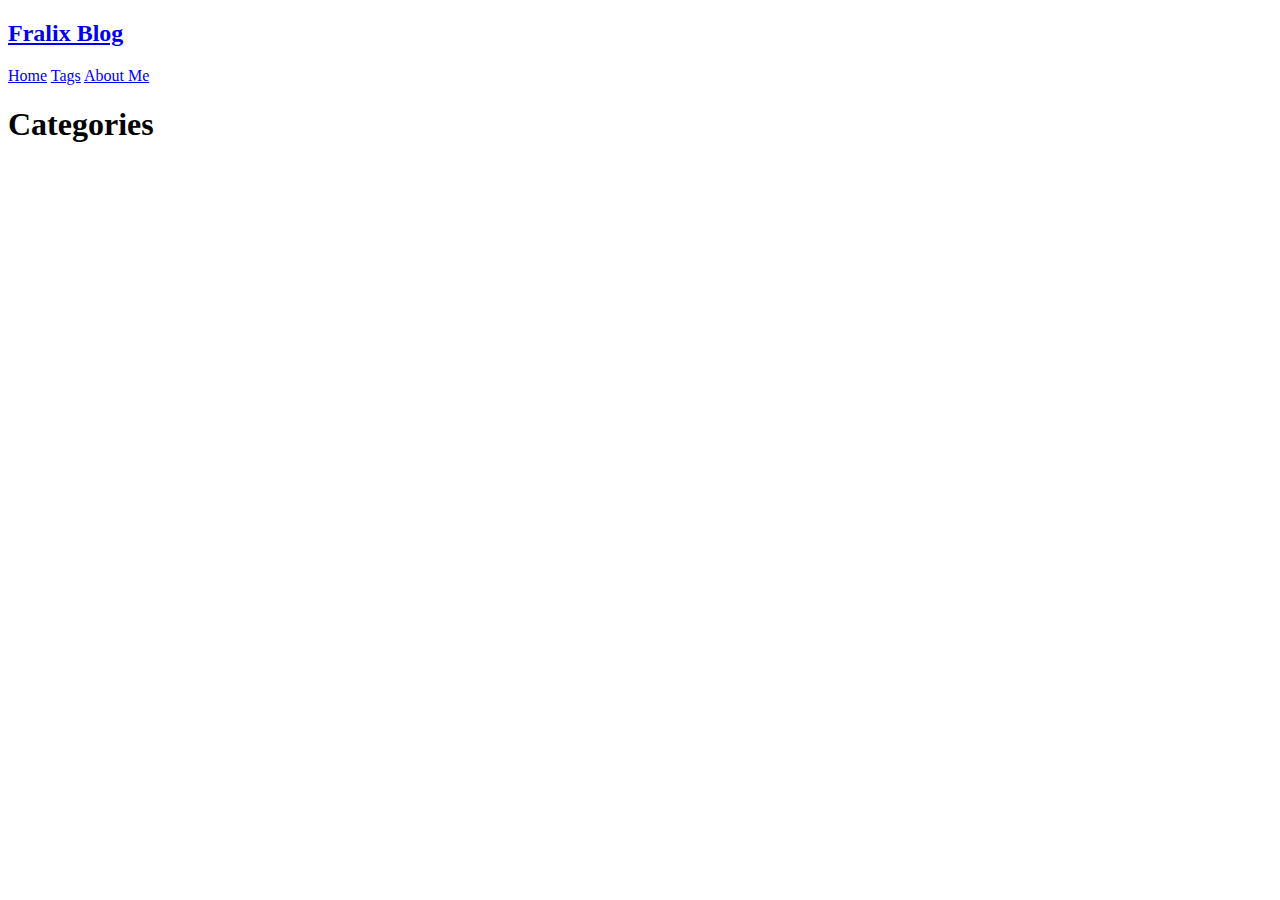
==== categories/index.html @ de162677 "First commit" ====
<!DOCTYPE html>
<html lang="en-us">
<title>Categories | Fralix Blog</title>
<meta charset="utf-8">
<meta name="generator" content="Hugo 0.57.2" />
<meta name="viewport" content="width=device-width, initial-scale=1.0">
<link rel="canonical" href="https://www.fralix.fr/categories/">
<link rel="alternate" type="application/rss+xml" href="/categories/index.xml" title="Fralix Blog">
<link rel="stylesheet" href="https://www.fralix.fr/css/theme.css">
<link rel="stylesheet" href="https://www.fralix.fr/css/classes.css">

<header class="dark">
  <h2><a href="https://www.fralix.fr">Fralix Blog</a></h2>
  <nav>
    
      <a href="/">Home</a>
    
      <a href="/tags/">Tags</a>
    
      <a href="https://www.doyoubuzz.com/alix-frederic">About Me</a>
    
  </nav>
</header>





<article>
  <header><h1>Categories</h1></header>
  <ul class="archive">
  </ul>
  
</article>



</html>
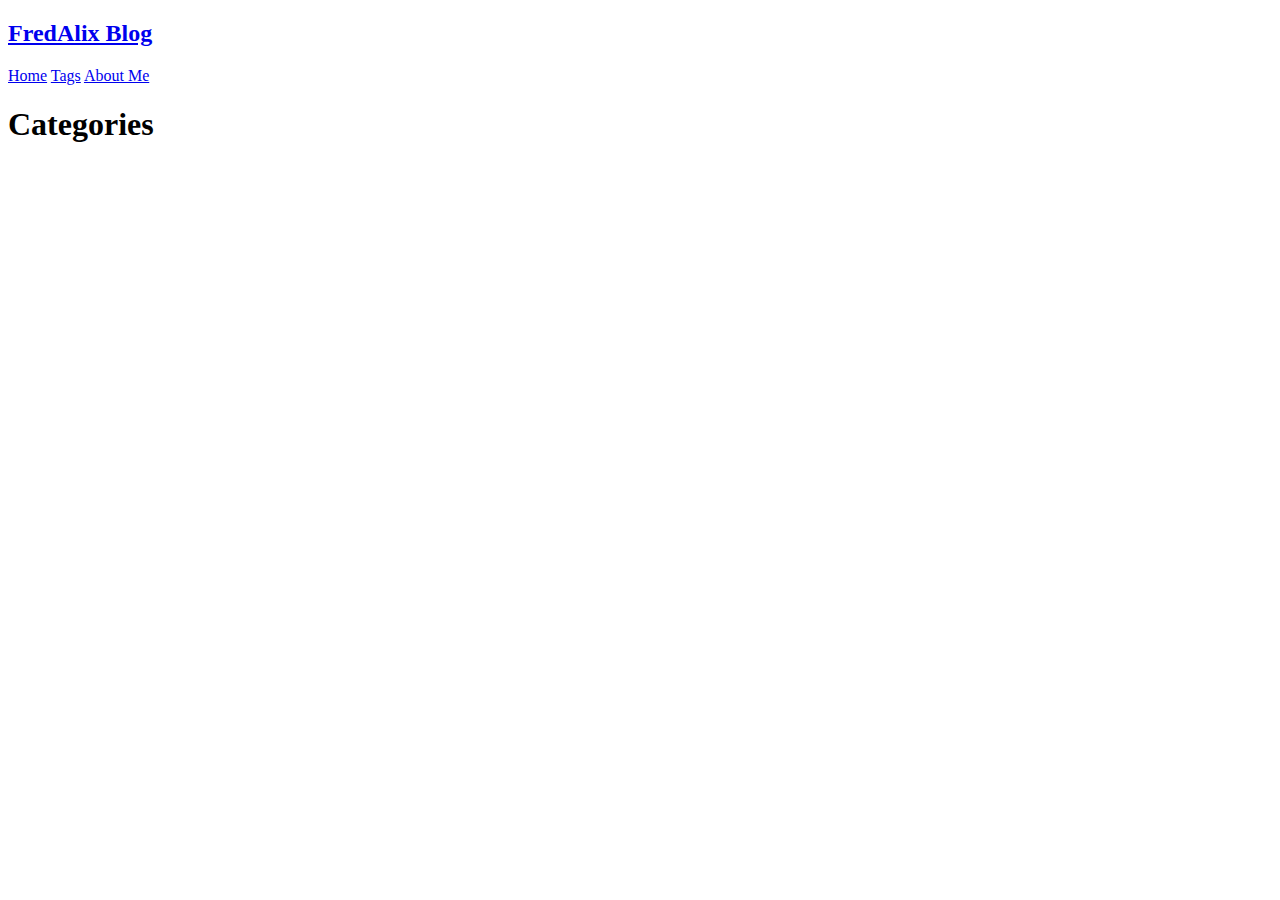
==== commit d6ba12be: "modify domain name" ====
--- a/categories/index.html
+++ b/categories/index.html
@@ -1,16 +1,16 @@
 <!DOCTYPE html>
 <html lang="en-us">
-<title>Categories | Fralix Blog</title>
+<title>Categories | FredAlix Blog</title>
 <meta charset="utf-8">
-<meta name="generator" content="Hugo 0.57.2" />
+<meta name="generator" content="Hugo 0.71.0" />
 <meta name="viewport" content="width=device-width, initial-scale=1.0">
-<link rel="canonical" href="https://www.fralix.fr/categories/">
-<link rel="alternate" type="application/rss+xml" href="/categories/index.xml" title="Fralix Blog">
-<link rel="stylesheet" href="https://www.fralix.fr/css/theme.css">
-<link rel="stylesheet" href="https://www.fralix.fr/css/classes.css">
+<link rel="canonical" href="https://www.fredalix.com/categories/">
+<link rel="alternate" type="application/rss+xml" href="/categories/index.xml" title="FredAlix Blog">
+<link rel="stylesheet" href="https://www.fredalix.com/css/theme.css">
+<link rel="stylesheet" href="https://www.fredalix.com/css/classes.css">
 
 <header class="dark">
-  <h2><a href="https://www.fralix.fr">Fralix Blog</a></h2>
+  <h2><a href="https://www.fredalix.com">FredAlix Blog</a></h2>
   <nav>
     
       <a href="/">Home</a>
